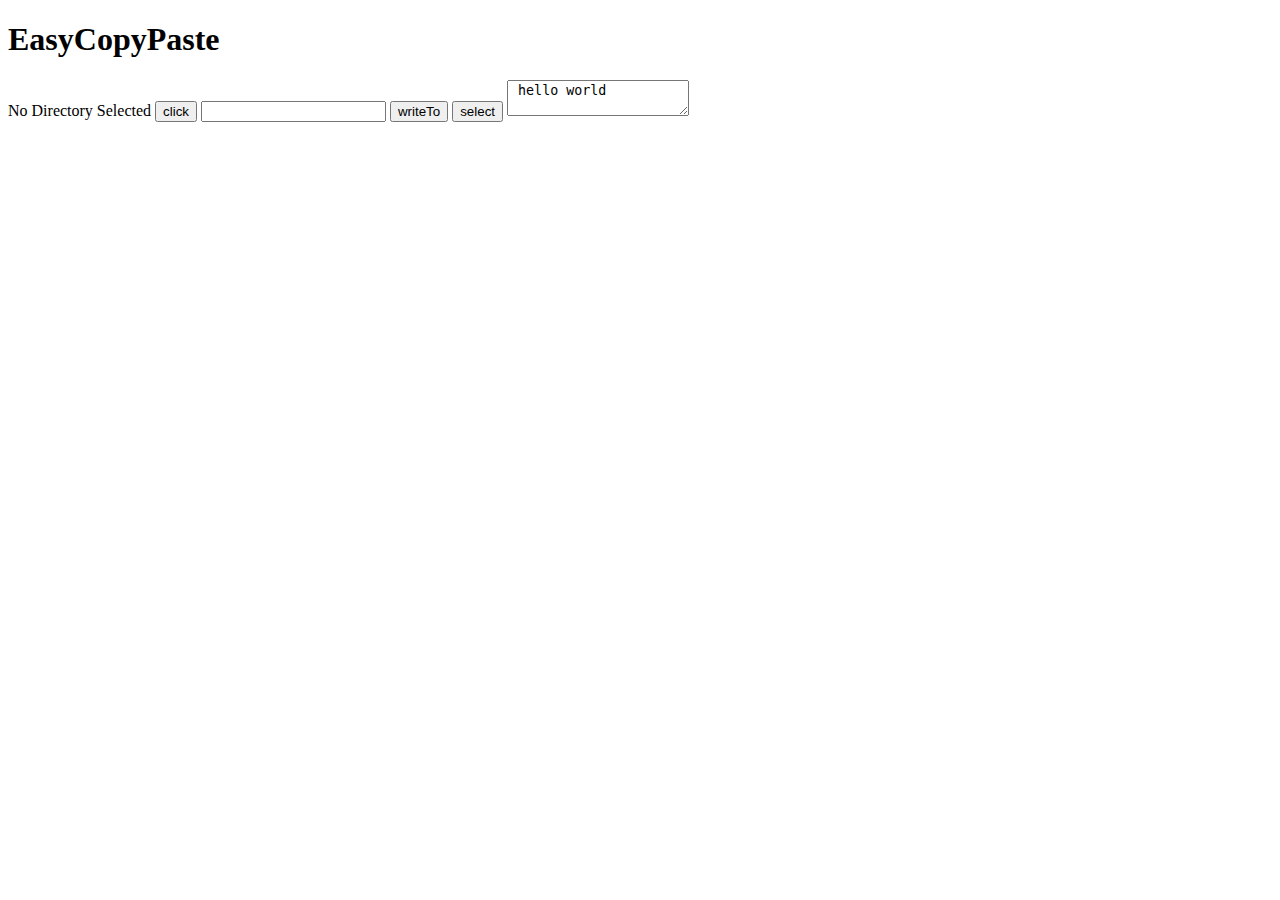
==== index.html @ cc04685d "Basic template with some working functionality" ====
<!DOCTYPE html>
<html data-ng-app='app' data-ng-csp=''>
<head>
	<title>EasyCopyPaste</title>
	<link rel="stylesheet" type="text/css" href="css/angular-csp.css">
	<link rel="stylesheet" type="text/css" href="css/stylesheet.css">
</head>
<body>
	<div class="container">
		<div ng-controller="MainController">
			<h1> EasyCopyPaste</h1>
			{{directory}}
			<button class="btn btn-default" ng-click="click()">click</button>
			<input type="text" ng-model="InputText"></input>
			<button class="btn btn-default" ng-click="write(InputText)">writeTo</button>
			<button class="btn btn-danger" ng-click="getSelectionText()">select</button>
			<textarea type="text"> hello world </textarea>
		</div>
	</div>
</body>
</html>

<!--Angular -->
<script src="js/vendor/angular.min.js"></script>
<script src="js/vendor/AngularRoute.js"></script>

<!--app-->
<script src="js/app.js"></script>
<script src="js/MainController.js"></script>
---- css/angular-csp.css ----
/* Include this file in your html if you are using the CSP mode. */

@charset "UTF-8";

[ng\:cloak], [ng-cloak], [data-ng-cloak], [x-ng-cloak],
.ng-cloak, .x-ng-cloak,
.ng-hide:not(.ng-hide-animate) {
  display: none !important;
}

ng\:form {
  display: block;
}

.ng-animate-shim {
  visibility:hidden;
}

.ng-anchor {
  position:absolute;
}
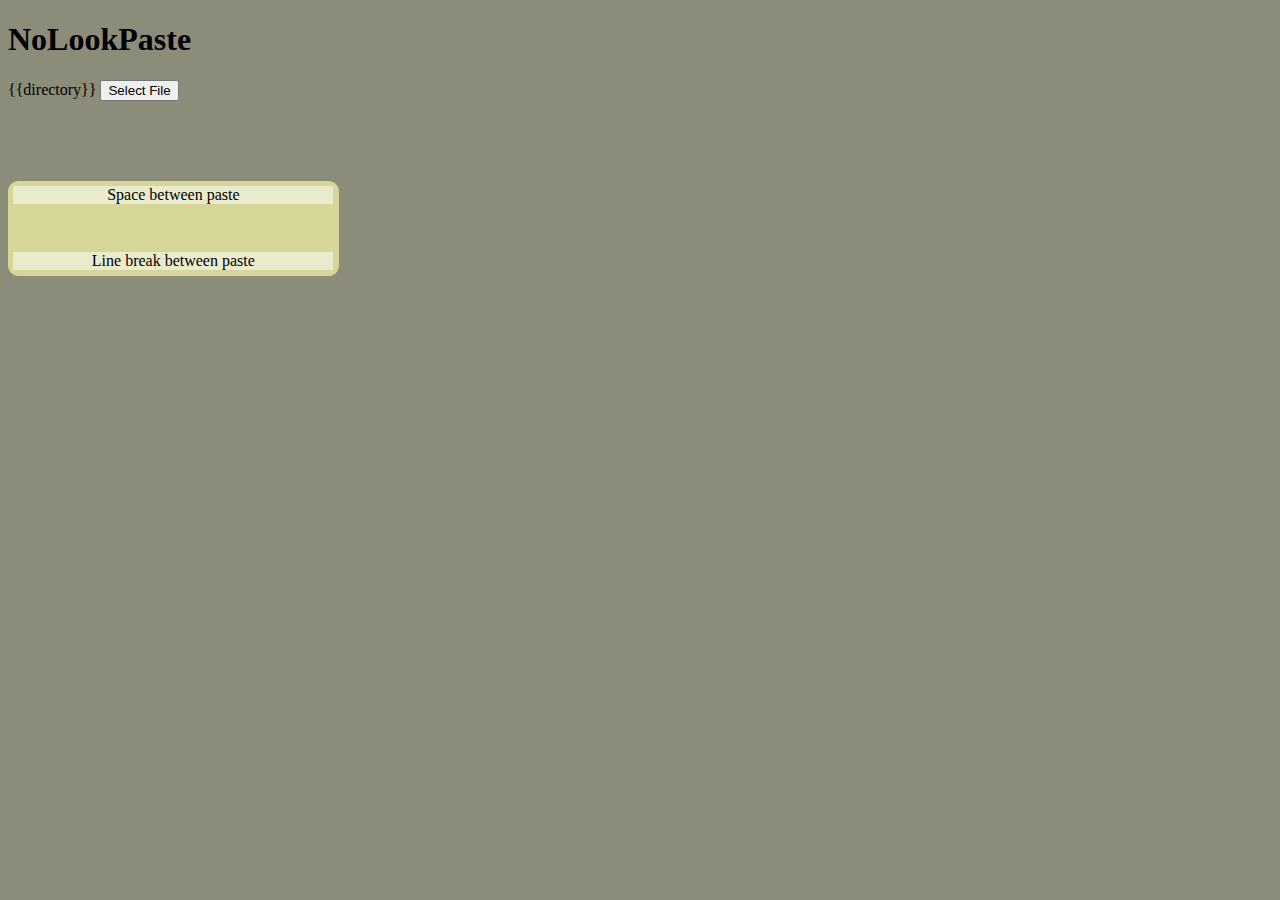
==== commit fe1bb088: "Added option to select line break or single space between paste" ====
--- a/index.html
+++ b/index.html
@@ -1,28 +1,32 @@
 <!DOCTYPE html>
 <html data-ng-app='app' data-ng-csp=''>
 <head>
-	<title>EasyCopyPaste</title>
+	<title>NoLookPaste</title>
+	<link rel="stylesheet" type="text/css" href="css/bootstrap.min.css">
 	<link rel="stylesheet" type="text/css" href="css/angular-csp.css">
 	<link rel="stylesheet" type="text/css" href="css/stylesheet.css">
 </head>
 <body>
 	<div class="container">
 		<div ng-controller="MainController">
-			<h1> EasyCopyPaste</h1>
+			<h1> NoLookPaste </h1>
 			{{directory}}
-			<button class="btn btn-default" ng-click="click()">click</button>
-			<input type="text" ng-model="InputText"></input>
-			<button class="btn btn-default" ng-click="write(InputText)">writeTo</button>
-			<button class="btn btn-danger" ng-click="getSelectionText()">select</button>
-			<textarea type="text"> hello world </textarea>
+			<button class="btn btn-default" ng-click="chooseEntry()">Select File</button>
+			<div class="ToggleOptions">
+				<div class="ToggleSpace" ng-class="{'toggle-active': space}" ng-click="toggleSpace()">Space between paste</div>
+				<div class="ToggleLineBreak" ng-class="{'toggle-active': linebreak}" ng-click="toggleLineBreak()">Line break between paste</div>
+		    </div>
 		</div>
 	</div>
 </body>
 </html>
 
-<!--Angular -->
+<!--scripts-->
 <script src="js/vendor/angular.min.js"></script>
 <script src="js/vendor/AngularRoute.js"></script>
+<script src="js/vendor/jquery-1.11.3.min.js"></script>
+<script src="js/vendor/bootstrap.min.js"></script>
+
 
 <!--app-->
 <script src="js/app.js"></script>
--- a/css/stylesheet.css
+++ b/css/stylesheet.css
@@ -0,0 +1,27 @@
+body{
+	background-color:#8C8C7A;
+}
+
+
+.ToggleOptions{
+	margin-top:5em;
+	width:20em;
+	background-color:#D6D699;
+	text-align:center;
+	padding: 4pt 4pt 4pt 4pt;
+	border-radius: 8pt;
+}
+
+.ToggleSpace{
+	margin-bottom:3em;
+	background-color:#EAEACC;
+}
+
+.ToggleLineBreak{
+	
+	background-color:#EAEACC;
+}
+
+.toggle-active{
+	background-color:#CCCC00;
+}